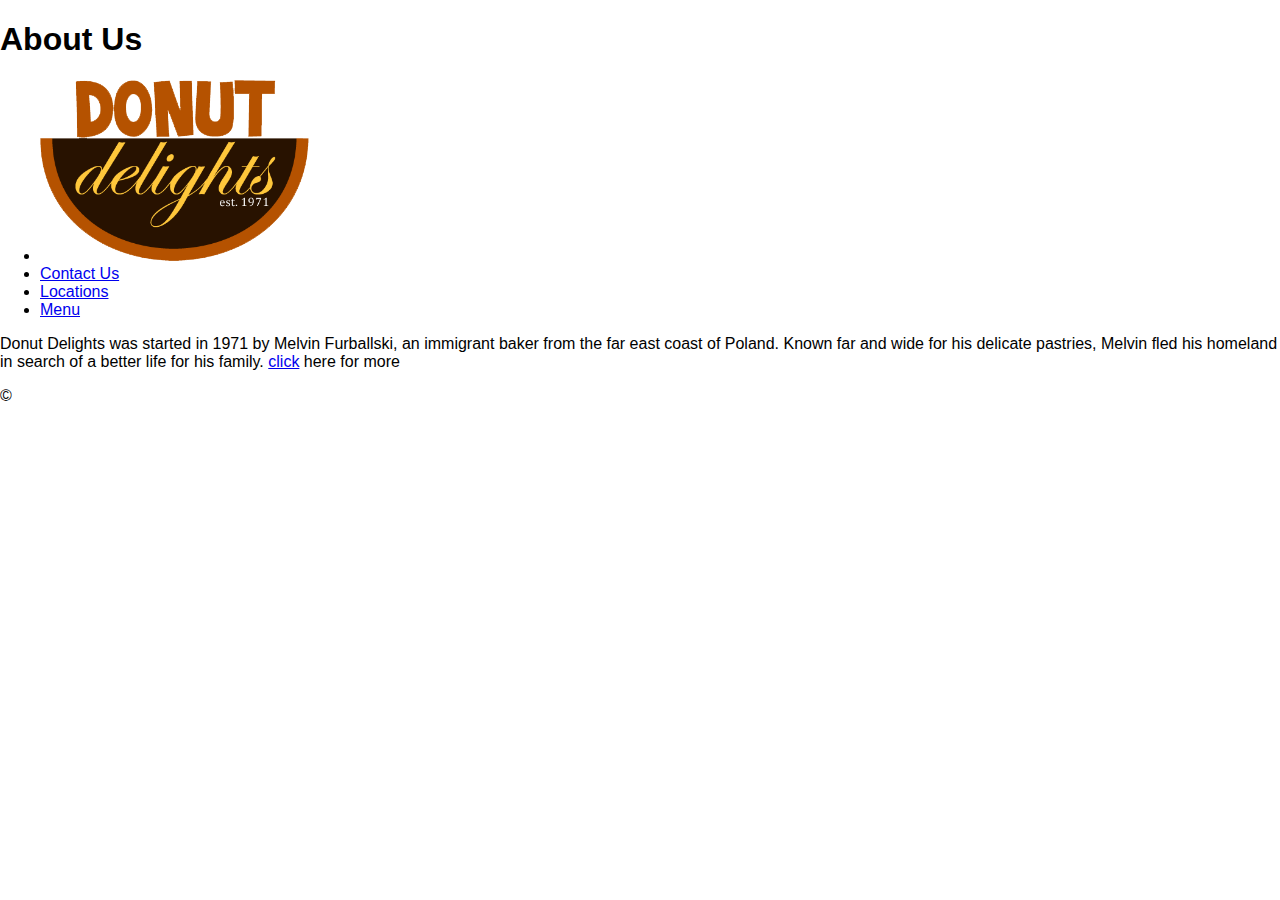
==== about.html @ c1a4b073 "so far" ====
<!DOCTYPE html>
<html lang="en">

<head>
	<meta charset="utf-8">
	<title></title>
	<link rel="shortcut icon" href="images/favicon.ico">
	<link rel="stylesheet" href="styles/normalize.css">
	<link rel="stylesheet" href="styles/.css">
    <title> Donut Delights</title>
</head>

<body>
	<header>
        <h1>About Us</h1>
		<Nav id="nav_menu">
            <ul>
                <li><a href="index.html" ><img src="images/DonutDelights.png"></a></li>
                <li><a href="contact.html">Contact Us</a></li>
                <li><a href="location.html">Locations</a></li>
                <li><a href="menu.html">Menu</a></li>
            </ul>
        </Nav>
	</header>

	<main>
		<section>
            <p>Donut Delights was started in 1971 by Melvin Furballski, an immigrant baker from the far
east coast of Poland. Known far and wide for his delicate pastries, Melvin fled his homeland
                in search of a better life for his family. <a href="more.html" id="click">click</a> here for more</p>
        </section>
	</main>						
	
	<footer>
		&copy;
	</footer>
</body>
</html>
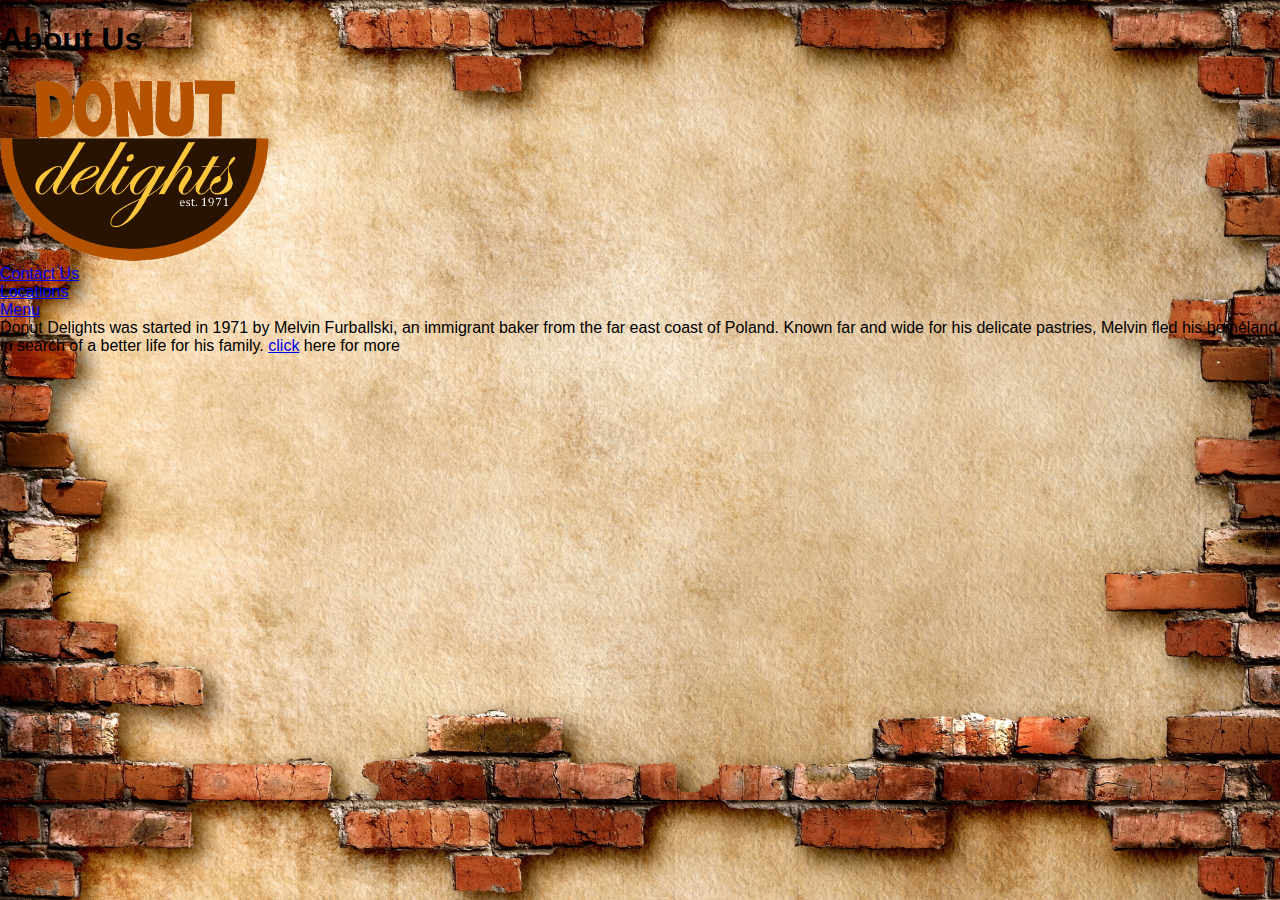
==== commit 0e3522e3: "updates .01.1" ====
--- a/about.html
+++ b/about.html
@@ -4,9 +4,9 @@
 <head>
 	<meta charset="utf-8">
 	<title></title>
-	<link rel="shortcut icon" href="images/favicon.ico">
+	<link rel="shortcut icon" href="images/dogs&Donuts.png">
 	<link rel="stylesheet" href="styles/normalize.css">
-	<link rel="stylesheet" href="styles/.css">
+	<link rel="stylesheet" href="styles/main.css">
     <title> Donut Delights</title>
 </head>
 
@@ -30,9 +30,17 @@
                 in search of a better life for his family. <a href="more.html" id="click">click</a> here for more</p>
         </section>
 	</main>						
+	<script async src="https://www.googletagmanager.com/gtag/js?id=UA-130437691-1"></script>
+<script>
+  window.dataLayer = window.dataLayer || [];
+  function gtag(){dataLayer.push(arguments);}
+  gtag('js', new Date());
+
+  gtag('config', 'UA-130437691-1');
+</script>
 	
-	<footer>
+</body>
+<footer>
 		&copy;
-	</footer>
-</body>
+</footer>
 </html>
--- a/styles/main.css
+++ b/styles/main.css
@@ -0,0 +1,175 @@
+/* the styles for the elements */
+* {
+	margin: 0;
+	padding: 0;
+}
+html {
+    background-image: url("../images/Abstract-Brown-Wall-Wallpaper.jpg");
+    background-size:100%;
+   
+}
+/*
+body {
+	font-family: Arial, Helvetica, sans-serif;
+    font-size: 100%;
+    width: 800px;
+    margin: 0 auto;
+    border: 3px solid #931420;
+    background-color: #fffded;
+}
+a:focus, a:hover {
+	font-style: italic;
+}
+/* the styles for the header 
+header {
+	padding: 1.5em 0 2em 0;
+	border-bottom: 3px solid #931420;
+		background-image: -moz-linear-gradient(
+	    30deg, #f6bb73 0%, #f6bb73 30%, white 50%, #f6bb73 80%, #f6bb73 100%);
+	background-image: -webkit-linear-gradient(
+	    30deg, #f6bb73 0%, #fffded 30%, white 50%, #fffded 80%, #f6bb73 100%);
+	background-image: -o-linear-gradient(
+	    30deg, #f6bb73 0%, #fffded 30%, white 50%, #fffded 80%, #f6bb73 100%);
+	background-image: linear-gradient(
+	    30deg, #f6bb73 0%, #fffded 30%, white 50%, #fffded 80%, #f6bb73 100%);
+}
+header h2 {
+	font-size: 175%;
+	color: #800000;
+}
+header h3 {
+	font-size: 130%;
+	font-style: italic;
+}
+header img {
+	float: left;
+	padding: 0 30px;
+}
+.shadow {
+	text-shadow: 2px 2px 2px #800000;
+}
+/* the styles for the navigation menu 
+#nav_menu ul {
+	list-style-type: none;
+	margin: 0;
+	padding: 0;
+	position: relative;
+}
+#nav_menu ul li {
+	float: left;
+}
+#nav_menu ul li a {
+    display: block;
+    width: 160px;
+    text-align: center;
+    padding: 1em 0;
+    text-decoration: none;
+    background-color: #800000;
+    color: white;
+    font-weight: bold;
+}
+#nav_menu a.current {
+	color: yellow;
+}
+#nav_menu ul ul {
+    display: none;
+    position: absolute;
+    top: 100%;
+}
+#nav_menu ul ul li {
+	float: none;
+}
+#nav_menu ul li:hover > ul {
+	display: block;
+}
+#nav_menu > ul::after {
+    content: "";
+    clear: both;
+    display: block;
+}
+/* the styles for the main content 
+main {
+	clear: left;
+}
+
+/* the styles for the section 
+section {
+	width: 525px;
+	float: right;
+	padding: 0 20px 20px 20px;
+}
+section h1 {
+	font-size: 150%;
+	padding: .5em 0 .25em 0;
+	margin: 0;
+}
+section h2 {
+	color: #800000;
+	font-size: 130%;
+	padding: .5em 0 .25em 0;
+}
+section p {
+	padding-bottom: .5em;
+}
+section blockquote {
+	padding: 0 2em;
+	font-style: italic;
+}
+section ul {
+	padding: 0 0 .25em 1.25em;
+	list-style-type: circle;
+}
+section li {
+	padding-bottom: .35em;
+}
+
+/* the styles for the article 
+article {
+	padding: .5em 0;
+	border-top: 2px solid #800000;
+	border-bottom: 2px solid #800000;
+}
+article h2 {
+	padding-top: 0;
+}
+article h3 {
+	font-size: 105%;
+	padding-bottom: .25em;
+}
+article img {
+	float: right;
+	margin: .5em 0 1em 1em;
+	border: 1px solid black;
+}
+
+/* the styles for the aside 
+aside {
+	width: 215px;
+	float: right;
+	padding: 0 0 20px 20px;
+}
+aside h2 {
+	color: #800000;
+	font-size: 130%;
+	padding: .5em 0 .25em 0;
+}
+
+aside h3 {
+	font-size: 105%;
+	padding-bottom: .25em;
+}
+aside img {
+	padding-bottom: 1em;
+}
+
+/* the styles for the footer 
+footer {
+	background-color: #931420;
+	clear: both;
+
+}
+footer p {
+	text-align: center;
+	color: white;
+	padding: 1em 0;
+} 
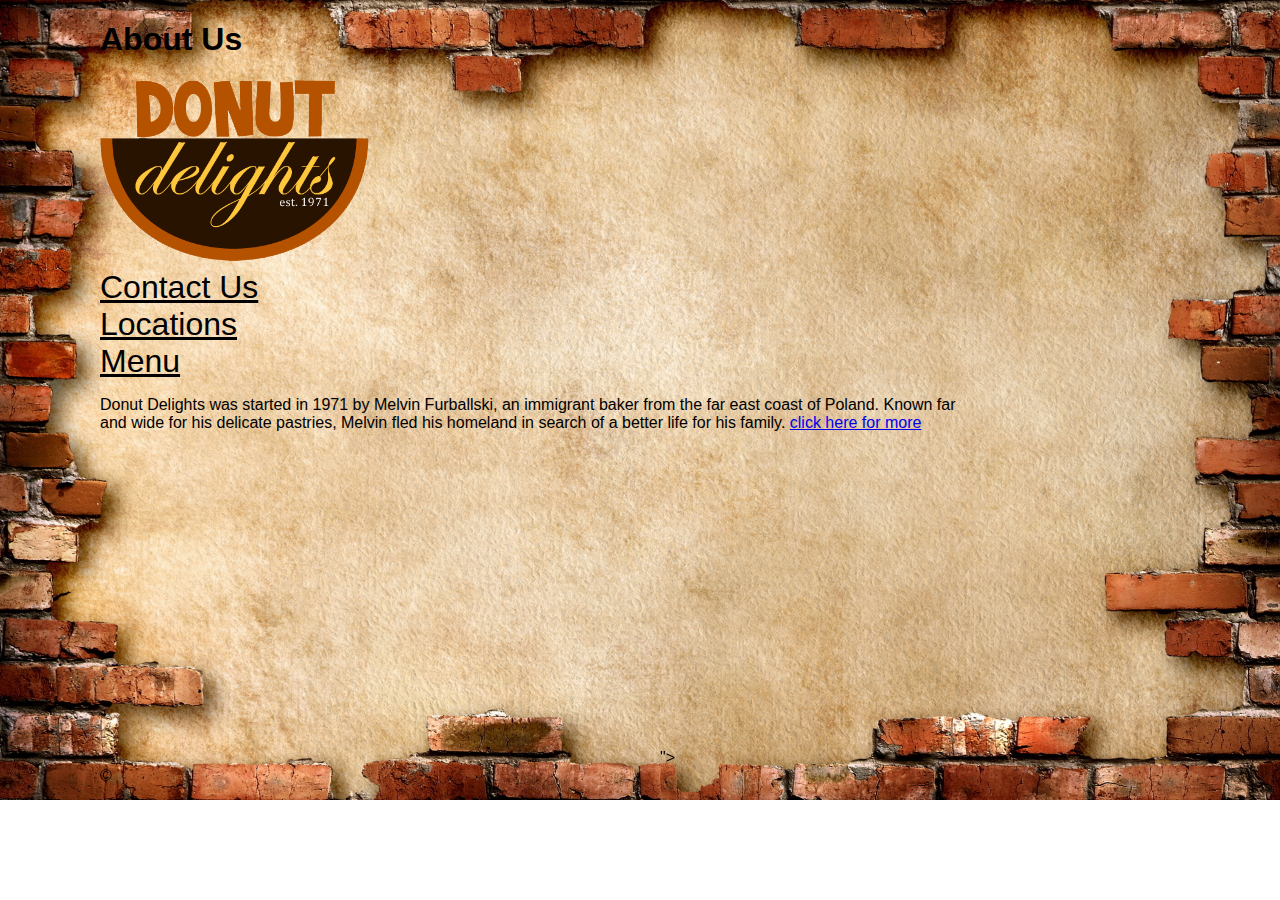
==== commit 190fc54c: "updates" ====
--- a/about.html
+++ b/about.html
@@ -13,7 +13,7 @@
 <body>
 	<header>
         <h1>About Us</h1>
-		<Nav id="nav_menu">
+		<Nav class="navbar">
             <ul>
                 <li><a href="index.html" ><img src="images/DonutDelights.png"></a></li>
                 <li><a href="contact.html">Contact Us</a></li>
@@ -24,11 +24,12 @@
 	</header>
 
 	<main>
-		<section>
+		
             <p>Donut Delights was started in 1971 by Melvin Furballski, an immigrant baker from the far
 east coast of Poland. Known far and wide for his delicate pastries, Melvin fled his homeland
-                in search of a better life for his family. <a href="more.html" id="click">click</a> here for more</p>
-        </section>
+                in search of a better life for his family. <a href="more.html" id="click">click  here for more</a></p>
+        
+        <iframe width="560" height="315" src="https://www.youtube.com/embed/aWMjUQFEGd0" frameborder="0" allow="accelerometer; autoplay; encrypted-media; gyroscope; picture-in-picture" allowfullscreen></iframe>">
 	</main>						
 	<script async src="https://www.googletagmanager.com/gtag/js?id=UA-130437691-1"></script>
 <script>
--- a/styles/main.css
+++ b/styles/main.css
@@ -1,175 +1,122 @@
 /* the styles for the elements */
 * {
-	margin: 0;
-	padding: 0;
+	padding:0
+	
 }
 html {
     background-image: url("../images/Abstract-Brown-Wall-Wallpaper.jpg");
-    background-size:100%;
+    background-size:cover;
+    background-repeat:no-repeat;
+  
    
+    
 }
-/*
-body {
-	font-family: Arial, Helvetica, sans-serif;
-    font-size: 100%;
-    width: 800px;
-    margin: 0 auto;
-    border: 3px solid #931420;
-    background-color: #fffded;
-}
-a:focus, a:hover {
-	font-style: italic;
-}
-/* the styles for the header 
-header {
-	padding: 1.5em 0 2em 0;
-	border-bottom: 3px solid #931420;
-		background-image: -moz-linear-gradient(
-	    30deg, #f6bb73 0%, #f6bb73 30%, white 50%, #f6bb73 80%, #f6bb73 100%);
-	background-image: -webkit-linear-gradient(
-	    30deg, #f6bb73 0%, #fffded 30%, white 50%, #fffded 80%, #f6bb73 100%);
-	background-image: -o-linear-gradient(
-	    30deg, #f6bb73 0%, #fffded 30%, white 50%, #fffded 80%, #f6bb73 100%);
-	background-image: linear-gradient(
-	    30deg, #f6bb73 0%, #fffded 30%, white 50%, #fffded 80%, #f6bb73 100%);
-}
-header h2 {
-	font-size: 175%;
-	color: #800000;
-}
-header h3 {
-	font-size: 130%;
-	font-style: italic;
-}
-header img {
-	float: left;
-	padding: 0 30px;
-}
-.shadow {
-	text-shadow: 2px 2px 2px #800000;
-}
-/* the styles for the navigation menu 
-#nav_menu ul {
-	list-style-type: none;
-	margin: 0;
-	padding: 0;
-	position: relative;
-}
-#nav_menu ul li {
-	float: left;
-}
-#nav_menu ul li a {
-    display: block;
-    width: 160px;
-    text-align: center;
-    padding: 1em 0;
-    text-decoration: none;
-    background-color: #800000;
-    color: white;
-    font-weight: bold;
-}
-#nav_menu a.current {
-	color: yellow;
-}
-#nav_menu ul ul {
-    display: none;
-    position: absolute;
-    top: 100%;
-}
-#nav_menu ul ul li {
-	float: none;
-}
-#nav_menu ul li:hover > ul {
-	display: block;
-}
-#nav_menu > ul::after {
-    content: "";
-    clear: both;
-    display: block;
-}
-/* the styles for the main content 
-main {
-	clear: left;
+head {
+    font-family: Arial, Helvetica, sans-serif;
+    font-size: 200%;
+    color:gold;
+    background-image: url<"../images/coffee_and_chokolate%20(2).JPG");
+
 }
 
-/* the styles for the section 
-section {
-	width: 525px;
-	float: right;
-	padding: 0 20px 20px 20px;
+    
 }
-section h1 {
-	font-size: 150%;
-	padding: .5em 0 .25em 0;
-	margin: 0;
+h1 {
+    color:gold;
+    text-align: center;
 }
-section h2 {
-	color: #800000;
-	font-size: 130%;
-	padding: .5em 0 .25em 0;
-}
-section p {
-	padding-bottom: .5em;
-}
-section blockquote {
-	padding: 0 2em;
-	font-style: italic;
-}
-section ul {
-	padding: 0 0 .25em 1.25em;
-	list-style-type: circle;
-}
-section li {
-	padding-bottom: .35em;
+h3{
+    text-align:center;
+    font-size:150%;
+    padding-top:10
 }
 
-/* the styles for the article 
-article {
-	padding: .5em 0;
-	border-top: 2px solid #800000;
-	border-bottom: 2px solid #800000;
-}
-article h2 {
-	padding-top: 0;
-}
-article h3 {
-	font-size: 105%;
-	padding-bottom: .25em;
-}
-article img {
-	float: right;
-	margin: .5em 0 1em 1em;
-	border: 1px solid black;
+
+body {
+	padding-left: 100px;
+    display:block;
 }
 
-/* the styles for the aside 
-aside {
-	width: 215px;
-	float: right;
-	padding: 0 0 20px 20px;
+ body ul{
+    list-style-type: none;
+    display:block;
+    
 }
-aside h2 {
-	color: #800000;
-	font-size: 130%;
-	padding: .5em 0 .25em 0;
+body h2{
+     text-align:center;
+    width:50%;
+}
+ul li a {
+    margin:0;
+    padding:0;
+    color:black;
+    font-size:200%;
+}
+ul li img {
+    align-content:left;
+    flex-wrap:wrap;
 }
 
-aside h3 {
-	font-size: 105%;
-	padding-bottom: .25em;
+.social{
+    width:50%;
+       
 }
-aside img {
-	padding-bottom: 1em;
+.social img {
+    width:20%;
+    
+}
+.social embed{
+    width:20%;
+}
+main p{
+    width:75%;
+}   
+section{ 
+    float:left; 
+    display: inline-block;
+    width:50%;
+}
+section p{
+    width:25%;
+    display:inline;
+    width:40%
 }
 
-/* the styles for the footer 
-footer {
-	background-color: #931420;
-	clear: both;
+section h2 {
+    text-align:center;
+    width:50%;
+}
+section h3{
+    text-align:left;
+}
+section img{
+    width:75%
+}
 
+iframe {
+    align-self: center;
+    
+    
+} 
+main img{
+     height:300px;
+    width:350px;
 }
-footer p {
-	text-align: center;
-	color: white;
-	padding: 1em 0;
-} 
+aside{
+    float: right;
+    display:block;
+    width:50%;
+}
+
+aside img{
+    width:40%;
+   
+ 
+}
+form{
+    display:block;
+    width:50%;
+    float: right;
+    padding-right:200px;
+    
+}